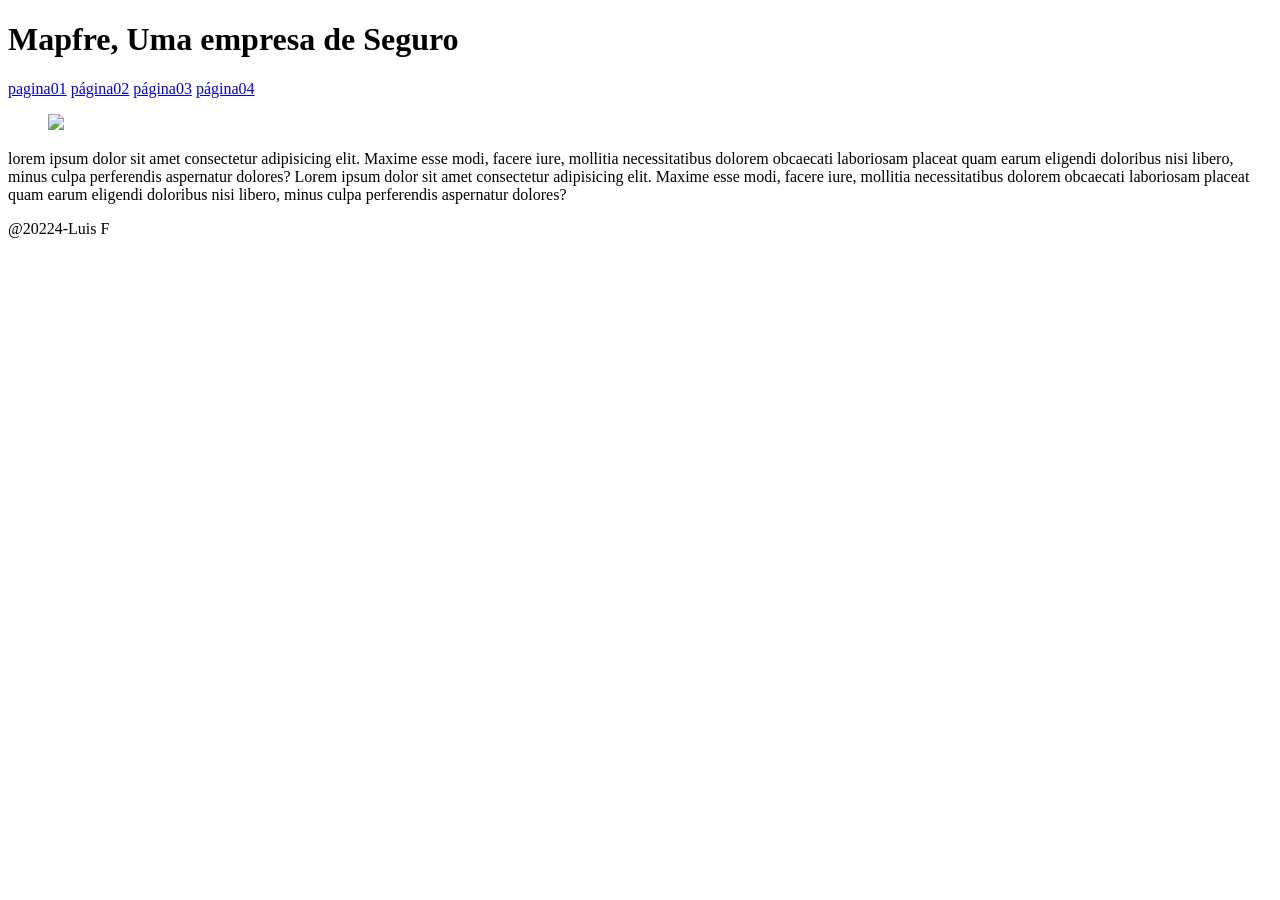
==== Luis_web desingner/fund_tool-main/Luis_web designer/about.html @ 3050eb37 "primeiro upload do site, ufa" ====
<!DOCTYPE html>
<html lang="pt-br">

<head>
    <meta charset="UTF-8">
    <meta name="viewport" content="width=device-width, initial-scale=1.0">
    <title>Home-Mapfre</title>
    <link rel="shortcut icon" href="/assents/about.png" type="image/x-icon">
    <link rel="stylesheet" href="/assents/css/style.css">
</head>

<body>
    
<header><h1><!--esse tipo de tag serve para comentar o código-->
    <!--O h1 serve para trãnsformar uma frase em titulo-->
    Mapfre, Uma empresa de Seguro</h1>
</header>
<nav> 
    <a  href="home.html">pagina01</a>
        <a href="client.html">página02</a>
        <a href="network.html">página03</a>
        <a href="about.html">página04</a>
</nav>
    <main>
     <figure>
        <img src="/assents/mapfre-predio 2.png">
     </figure>

         <!--o parágrafo serve para criar uma linha de texto e deixar um espaço entre ele e o títul-->
         <!--não se pode colocar um comentário do lado de um código, ele deve ser colocado em uma linha acima do código-->
    <p>
        lorem ipsum dolor sit amet consectetur adipisicing elit. Maxime esse modi, facere iure, mollitia necessitatibus
        dolorem obcaecati laboriosam placeat quam earum eligendi doloribus nisi libero, minus culpa perferendis
        aspernatur
        dolores?
        Lorem ipsum dolor sit amet consectetur adipisicing elit. Maxime esse modi, facere iure, mollitia necessitatibus
        dolorem obcaecati laboriosam placeat quam earum eligendi doloribus nisi libero, minus culpa perferendis
        aspernatur
        dolores?
    </p>
 </main>
<footer> @20224-Luis F </footer>
</body>
</html>
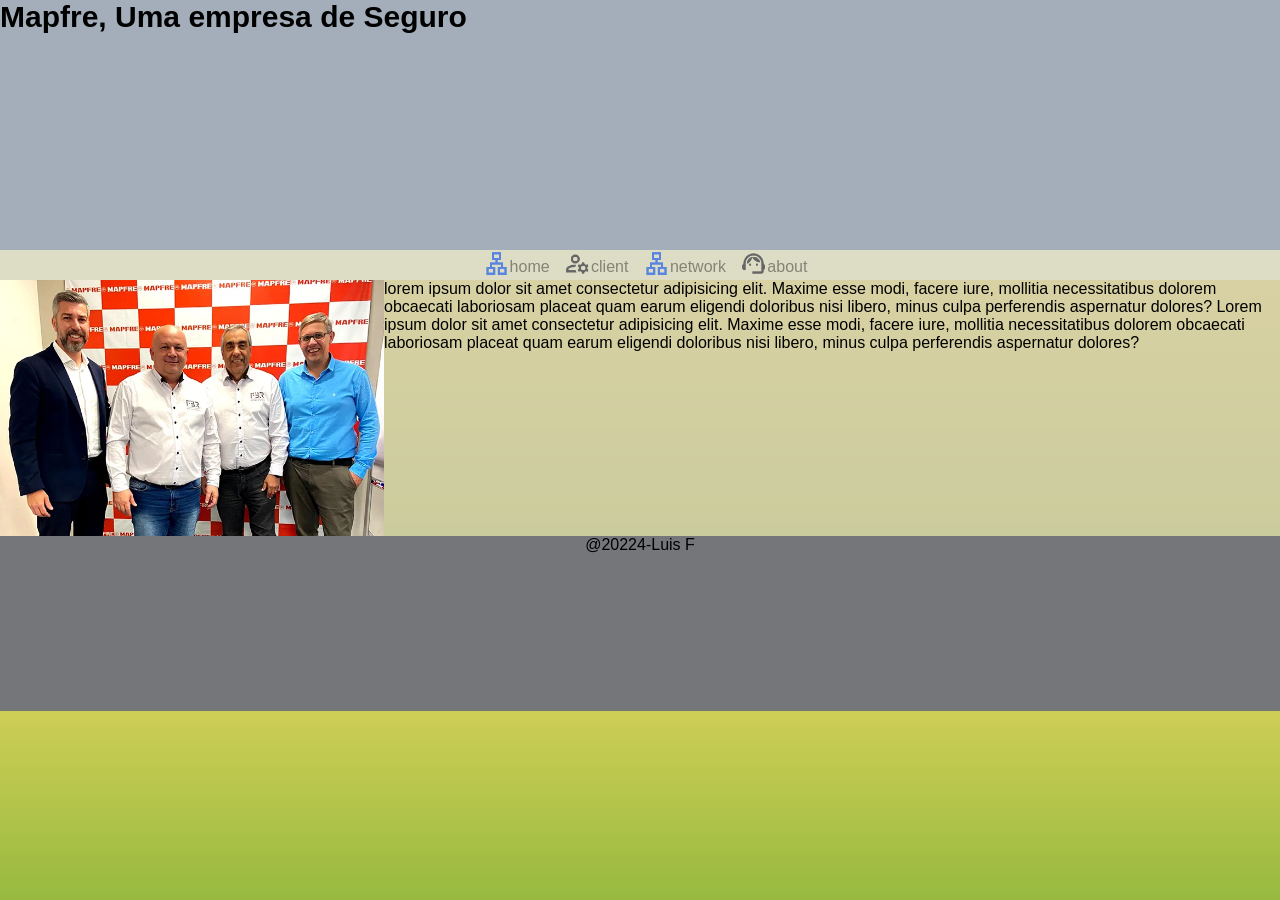
==== commit 0092e7c5: "atualização final site MAPFRE" ====
--- a/Luis_web desingner/fund_tool-main/Luis_web designer/about.html
+++ b/Luis_web desingner/fund_tool-main/Luis_web designer/about.html
@@ -4,9 +4,9 @@
 <head>
     <meta charset="UTF-8">
     <meta name="viewport" content="width=device-width, initial-scale=1.0">
-    <title>Home-Mapfre</title>
-    <link rel="shortcut icon" href="/assents/about.png" type="image/x-icon">
-    <link rel="stylesheet" href="/assents/css/style.css">
+    <title>about-Mapfre</title>
+    <link rel="shortcut icon" href="../Luis_web designer/assets/favicon.png" type="image/x-icon">
+    <link rel="stylesheet" href="../Luis_web designer/assets/css/style.css">
 </head>
 
 <body>
@@ -16,18 +16,16 @@
     Mapfre, Uma empresa de Seguro</h1>
 </header>
 <nav> 
-    <a  href="home.html">pagina01</a>
-        <a href="client.html">página02</a>
-        <a href="network.html">página03</a>
-        <a href="about.html">página04</a>
+    <a  href="index.html"><img src="../Luis_web designer/assets/network.png" alt="" id="iconenav">home</a>
+    <a href="client.html"><img src="..//Luis_web designer/assets/client.png" alt="" id="iconenav">client</a>
+    <a href="network.html"><img src="../Luis_web designer/assets/network.png" alt="" id="iconenav">network</a>
+    <a href="about.html"><img src="../Luis_web designer/assets/about.png" alt="" id="iconenav">about</a>
 </nav>
     <main>
-     <figure>
-        <img src="/assents/mapfre-predio 2.png">
-     </figure>
-
          <!--o parágrafo serve para criar uma linha de texto e deixar um espaço entre ele e o títul-->
          <!--não se pode colocar um comentário do lado de um código, ele deve ser colocado em uma linha acima do código-->
+     <div class="container">
+        <img src="../Luis_web designer/assets/FBR-MAPFRE-001.png"> 
     <p>
         lorem ipsum dolor sit amet consectetur adipisicing elit. Maxime esse modi, facere iure, mollitia necessitatibus
         dolorem obcaecati laboriosam placeat quam earum eligendi doloribus nisi libero, minus culpa perferendis
@@ -38,6 +36,7 @@
         aspernatur
         dolores?
     </p>
+</div>
  </main>
 <footer> @20224-Luis F </footer>
 </body>
--- a/Luis_web desingner/fund_tool-main/Luis_web designer/assets/css/style.css
+++ b/Luis_web desingner/fund_tool-main/Luis_web designer/assets/css/style.css
@@ -0,0 +1,72 @@
+@charset "utf-8";
+
+/*
+comentário para css
+*/
+* {
+    margin: 0%;
+    padding: 0%;
+    /* box-sizing: border-box; */
+    font-family: Impact, Haettenschweiler, 'Arial Narrow Bold', sans-serif;
+
+}
+body {
+    background-color: #f3c86c;
+    padding: 0;
+    margin: 0;
+    border: 0;
+    background-image: linear-gradient(rgb(206, 206, 86),green);
+}
+header {
+    background-color: #a4aeba;
+    height: 250px;
+}
+h1 {
+    color: #000;
+    font-size: 30px;
+    padding: 0;
+}
+nav {
+    background-color: #ddddc6;
+    height: 30px;
+    text-align: center;
+   
+}
+#iconenav{
+    height: 27px;
+    width: 27px;
+    margin-left: 10px;
+    margin-bottom: -5px;
+}
+main {
+    
+    background-color: #ecd8bbd2;
+    height: auto;
+}
+p{
+    color: #000;
+    font-size: 100%;
+    padding: 0%;
+}
+
+a{
+    color: #838377;
+    text-decoration: none;
+}
+a:hover{
+    color: #838377;
+    text-decoration: none;
+}
+footer {
+    background-color: #747679;
+    height: 175px;
+    text-align: center;
+}
+img {
+    width: 30%;
+    height: 30%;
+}
+.container{
+    display: flex;
+}
+
